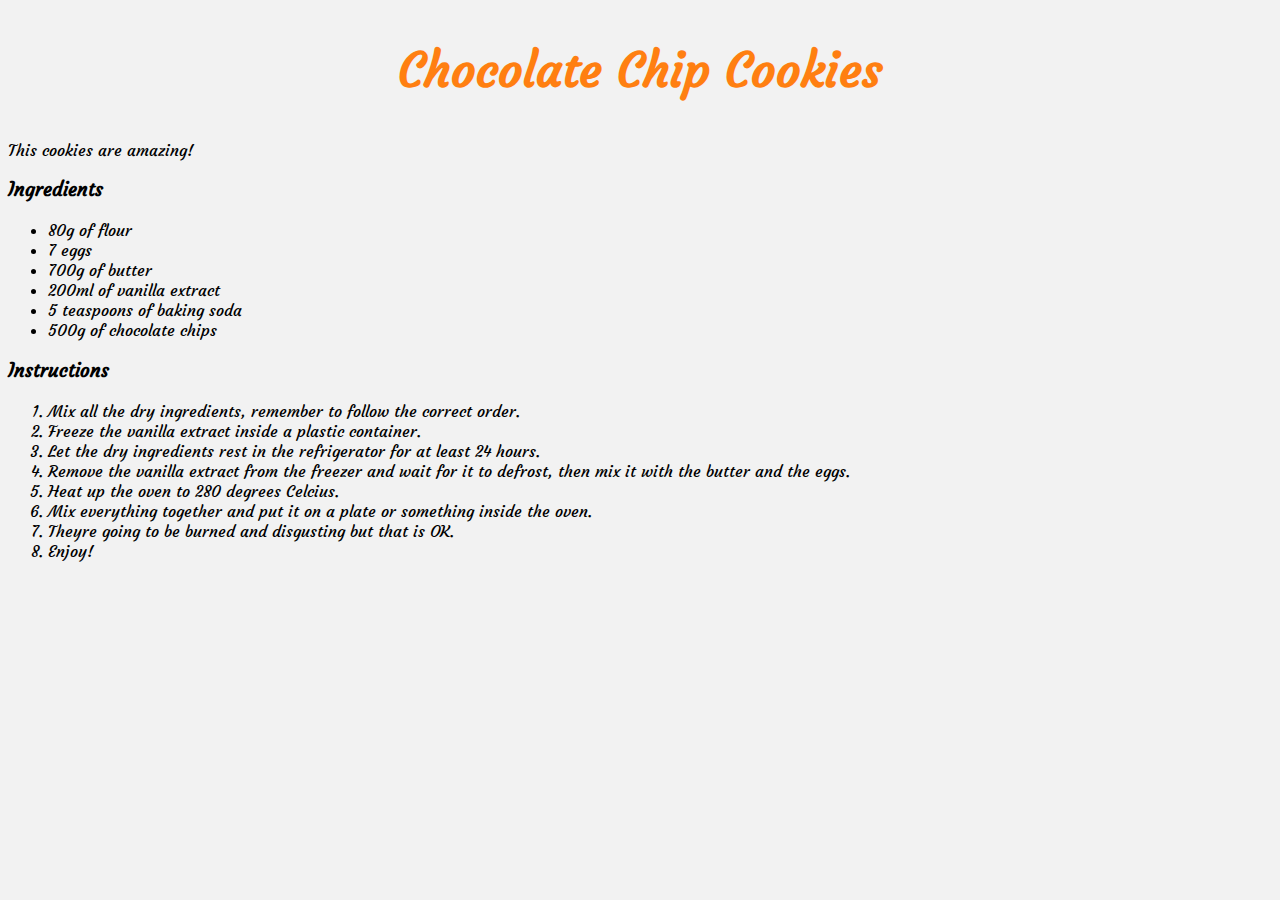
==== pages/cookies.html @ bdfc6eff "added and created the pages fot the recipes" ====
<!DOCTYPE html>
<html lang="en">

<head>
    <meta charset="UTF-8">
    <meta name="viewport" content="width=device-width, initial-scale=1.0">
    <title>Cookies Recipe</title>
    <link rel="stylesheet" href="/styles.css">
    <link rel="preconnect" href="https://fonts.googleapis.com">
    <link rel="preconnect" href="https://fonts.gstatic.com" crossorigin>
    <link
        href="https://fonts.googleapis.com/css2?family=Courgette&family=Roboto:ital,wght@0,100;0,300;0,400;0,500;0,700;0,900;1,100;1,300;1,400;1,500;1,700;1,900&display=swap"
        rel="stylesheet">
</head>

<body>
    <h2 class="recetitle">Chocolate Chip Cookies</h2>
    <p>This cookies are amazing!</p>

    <div>
        <h3>Ingredients</h3>
        <ul>
            <li>80g of flour</li>
            <li>7 eggs</li>
            <li>700g of butter</li>
            <li>200ml of vanilla extract</li>
            <li>5 teaspoons of baking soda</li>  
            <li>500g of chocolate chips</li>  
        </ul>
    </div>

    <div>
        <h3>Instructions</h3>
        <ol>
            <li>Mix all the dry ingredients, remember to follow the correct order.</li>
            <li>Freeze the vanilla extract inside a plastic container.</li>
            <li>Let the dry ingredients rest in the refrigerator for at least 24 hours.</li>
            <li>Remove the vanilla extract from the freezer and wait for it to defrost, then mix it with the butter and the eggs.</li>
            <li>Heat up the oven to 280 degrees Celcius.</li>
            <li>Mix everything together and put it on a plate or something inside the oven.</li>
            <li>Theyre going to be burned and disgusting but that is OK.</li>
            <li>Enjoy!</li>
        </ol>
    </div>

</body>

</html>
---- styles.css ----
body {
    background-color: #f2f2f2;
    font-family: 'Courgette', cursive;;
}

h1 {
    text-align: center;
    font-size: 4em;
}

#secondtitle {
    text-align: center;
    font-size: 2em;
}

.recetitle {
    text-align: center;
    font-size: 3em;
    color: #FF7F11;
}

.illus {
    max-width: 350px;
    height: auto;
    display: block;
    margin: 30px auto 30px auto;
}

.container {
    position: relative;
    text-align: center;
}

.cookies, .cupcakes, .donuts {
    position: absolute;
    top: 50%;
    left: 50%;
    transform: translate(-50%, -50%);
}

.title {
    color: #FF7F11;
    font-size: 4em;
    text-shadow:
    -4px -4px 0 #f2f2f2,  
     4px -4px 0 #f2f2f2,
    -4px  4px 0 #f2f2f2,
     4px  4px 0 #f2f2f2;
    text-decoration: none;
}
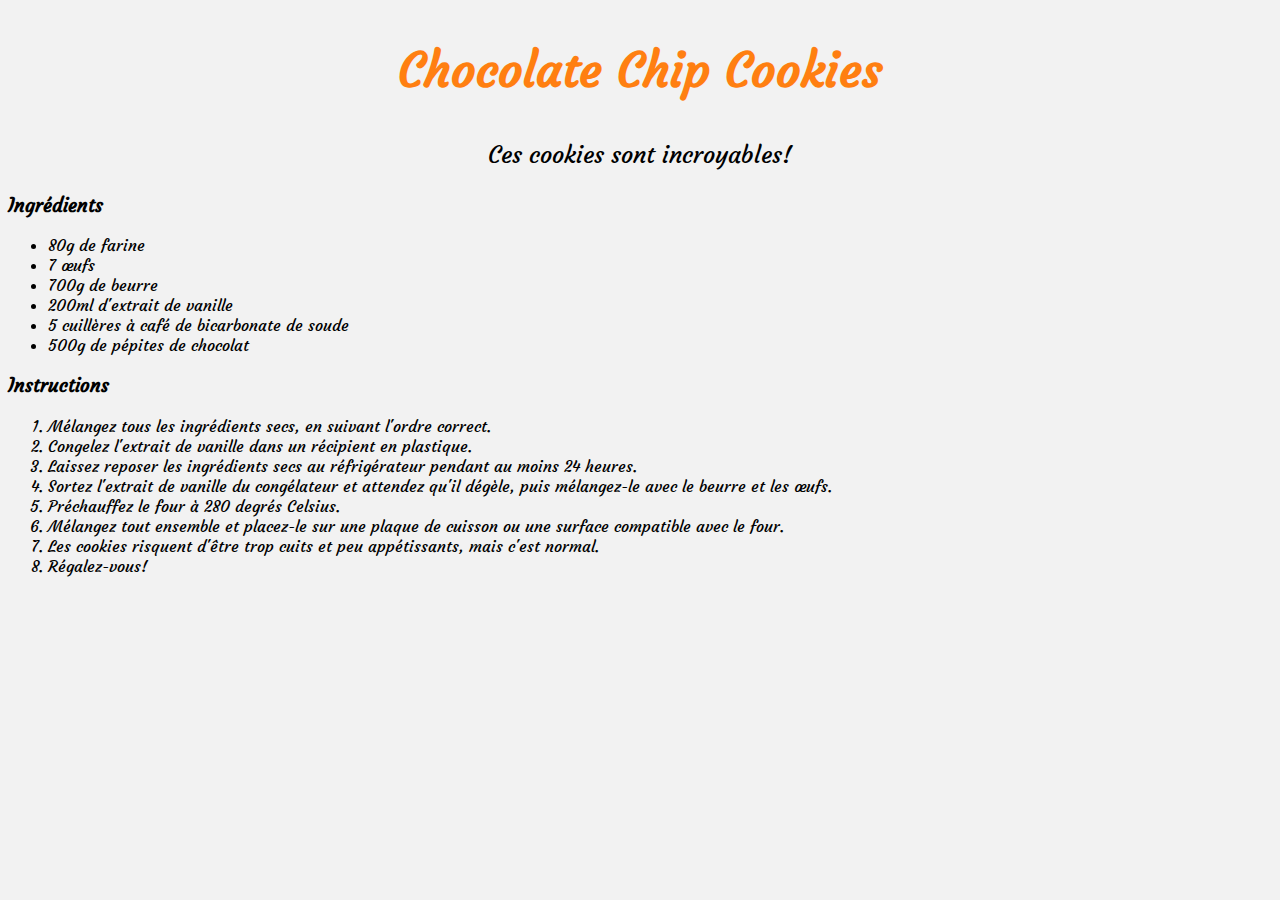
==== commit 03c0b36c: "changed languages of the pages" ====
--- a/pages/cookies.html
+++ b/pages/cookies.html
@@ -4,8 +4,8 @@
 <head>
     <meta charset="UTF-8">
     <meta name="viewport" content="width=device-width, initial-scale=1.0">
-    <title>Cookies Recipe</title>
-    <link rel="stylesheet" href="/styles.css">
+    <title>Recette de Cookies</title>
+    <link rel="stylesheet" href="../styles.css">
     <link rel="preconnect" href="https://fonts.googleapis.com">
     <link rel="preconnect" href="https://fonts.gstatic.com" crossorigin>
     <link
@@ -15,31 +15,31 @@
 
 <body>
     <h2 class="recetitle">Chocolate Chip Cookies</h2>
-    <p>This cookies are amazing!</p>
+    <p>Ces cookies sont incroyables!</p>
 
     <div>
-        <h3>Ingredients</h3>
+        <h3>Ingrédients</h3>
         <ul>
-            <li>80g of flour</li>
-            <li>7 eggs</li>
-            <li>700g of butter</li>
-            <li>200ml of vanilla extract</li>
-            <li>5 teaspoons of baking soda</li>  
-            <li>500g of chocolate chips</li>  
+            <li>80g de farine</li>
+            <li>7 œufs</li>
+            <li>700g de beurre</li>
+            <li>200ml d'extrait de vanille</li>
+            <li>5 cuillères à café de bicarbonate de soude</li>  
+            <li>500g de pépites de chocolat</li>  
         </ul>
     </div>
 
     <div>
         <h3>Instructions</h3>
         <ol>
-            <li>Mix all the dry ingredients, remember to follow the correct order.</li>
-            <li>Freeze the vanilla extract inside a plastic container.</li>
-            <li>Let the dry ingredients rest in the refrigerator for at least 24 hours.</li>
-            <li>Remove the vanilla extract from the freezer and wait for it to defrost, then mix it with the butter and the eggs.</li>
-            <li>Heat up the oven to 280 degrees Celcius.</li>
-            <li>Mix everything together and put it on a plate or something inside the oven.</li>
-            <li>Theyre going to be burned and disgusting but that is OK.</li>
-            <li>Enjoy!</li>
+            <li>Mélangez tous les ingrédients secs, en suivant l'ordre correct.</li>
+            <li>Congelez l'extrait de vanille dans un récipient en plastique.</li>
+            <li>Laissez reposer les ingrédients secs au réfrigérateur pendant au moins 24 heures.</li>
+            <li>Sortez l'extrait de vanille du congélateur et attendez qu'il dégèle, puis mélangez-le avec le beurre et les œufs.</li>
+            <li>Préchauffez le four à 280 degrés Celsius.</li>
+            <li>Mélangez tout ensemble et placez-le sur une plaque de cuisson ou une surface compatible avec le four.</li>
+            <li>Les cookies risquent d'être trop cuits et peu appétissants, mais c'est normal.</li>
+            <li>Régalez-vous!</li>
         </ol>
     </div>
 
--- a/styles.css
+++ b/styles.css
@@ -48,4 +48,9 @@
     -4px  4px 0 #f2f2f2,
      4px  4px 0 #f2f2f2;
     text-decoration: none;
+}
+
+p {
+    text-align: center;
+    font-size: 1.5em;
 }